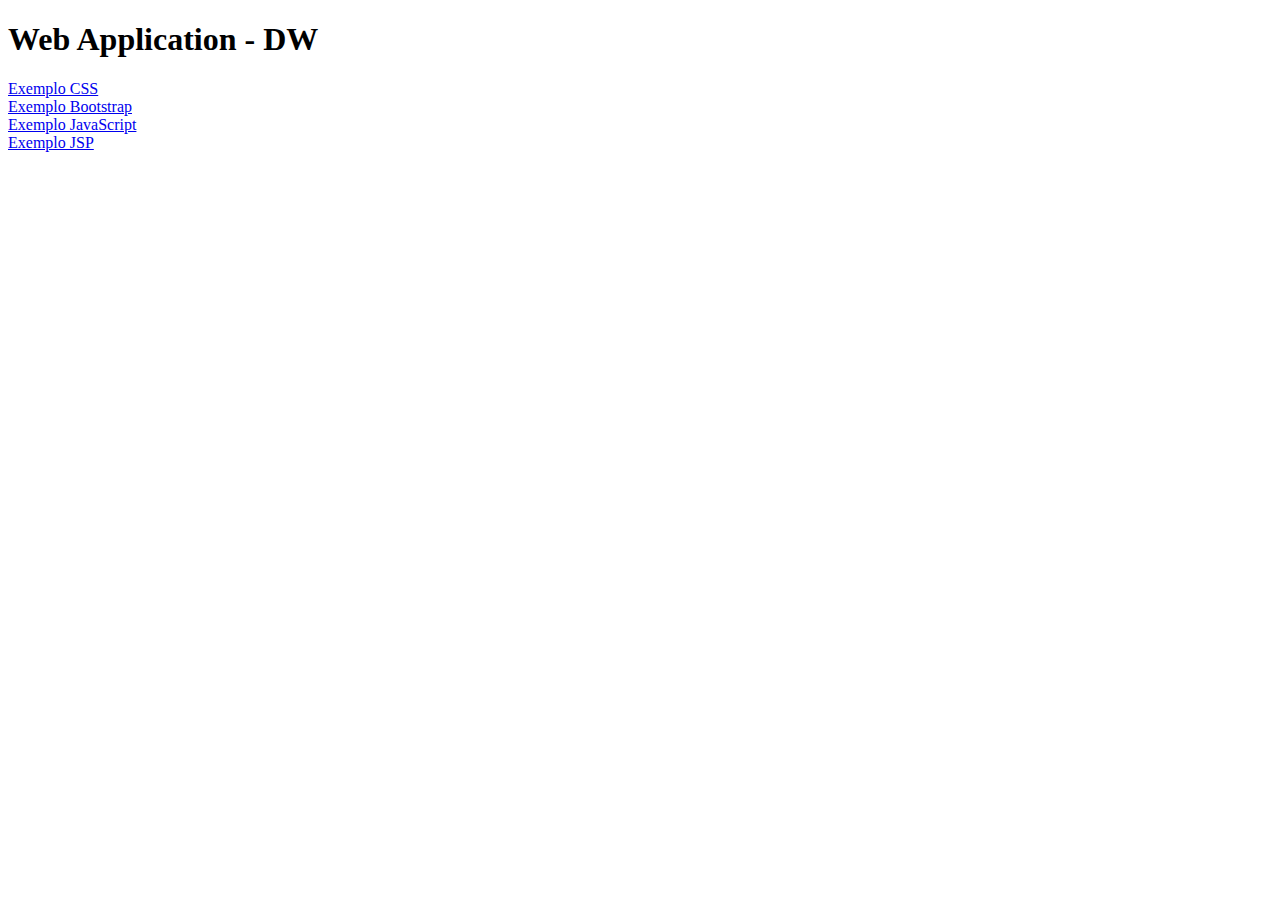
==== src/main/webapp/index.html @ 14ac644d "Inclusão de item de menu." ====
<!doctype html>
<html>
  <head>
    <title>Web Application - DW</title>
    <meta charset="utf-8">
  </head>
  <body>
    <h1>Web Application - DW</h1>
    <a href="exemplo-css">Exemplo CSS</a>
    <br>
    <a href="exemplo-bootstrap">Exemplo Bootstrap</a>
    <br>
    <a href="exemplo-javascript">Exemplo JavaScript</a>
    <br>
    <a href="exemplo-jsp">Exemplo JSP</a>
  </body>
</html>
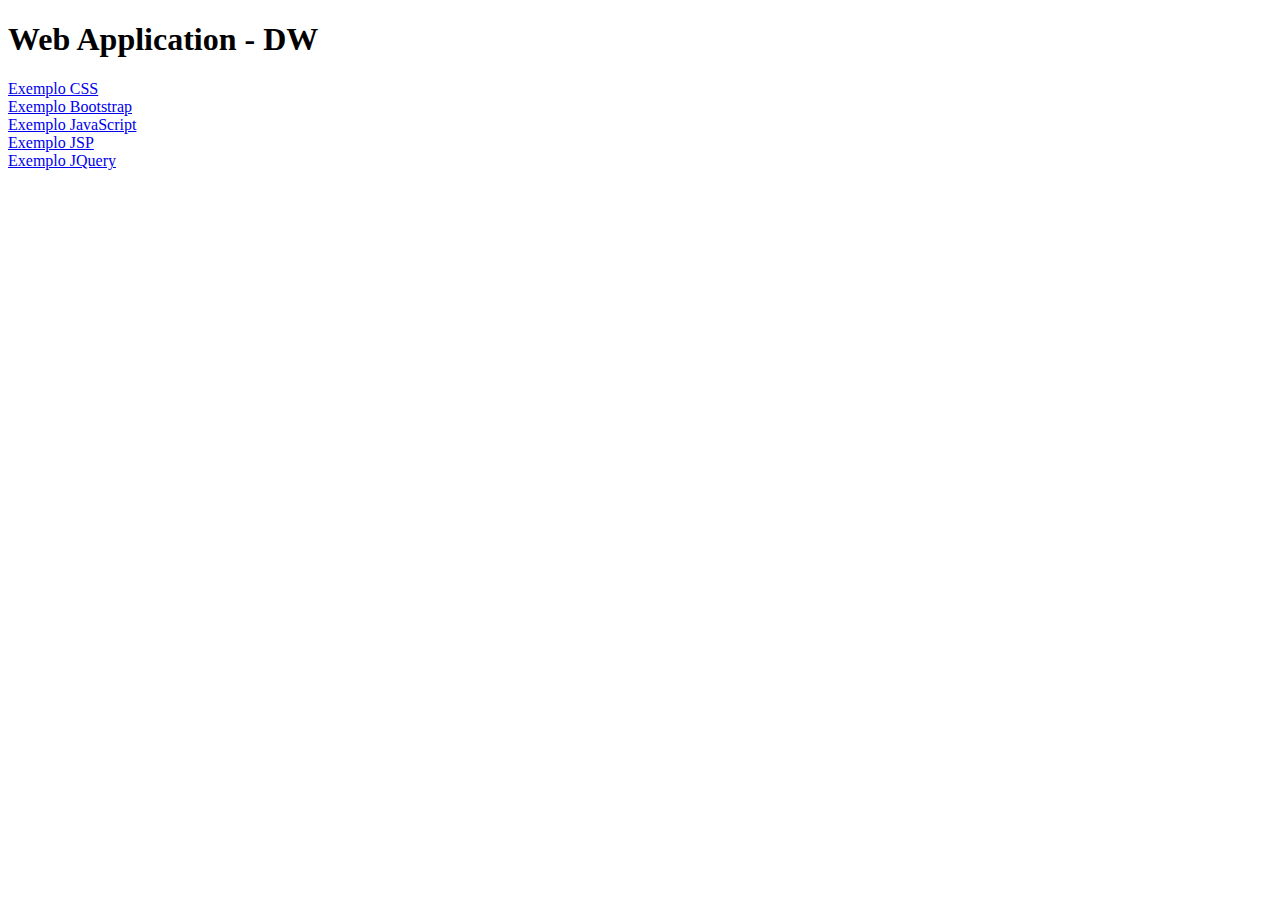
==== commit e85f2546: "Merge pull request #1 from walison-moreira-ufg/master" ====
--- a/src/main/webapp/index.html
+++ b/src/main/webapp/index.html
@@ -13,5 +13,7 @@
     <a href="exemplo-javascript">Exemplo JavaScript</a>
     <br>
     <a href="exemplo-jsp">Exemplo JSP</a>
+    <br>
+    <a href="exemplo-jquery">Exemplo JQuery</a>
   </body>
 </html>
